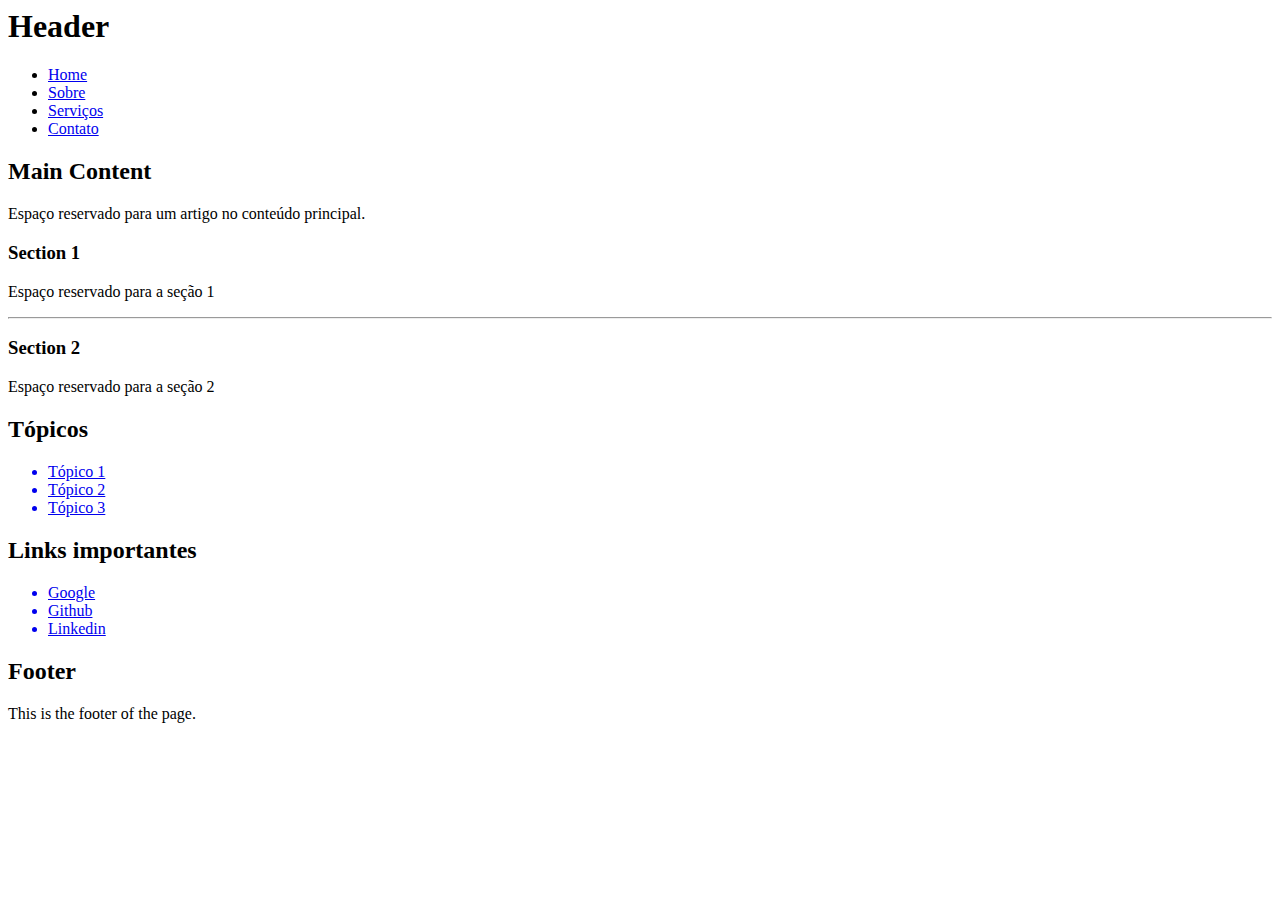
==== index.html @ d0f81732 "teste" ====
<html lang="pt-br">
  <head>
    <meta charset="UTF-8" />
    <meta name="viewport" content="width=device-width, initial-scale=1.0" />
    <title>CSS Use</title>
    <link rel="stylesheet" href="./css/style.css" />
  </head>
  <body>
    <header class="header">
      <h1>Header</h1>
    </header>
    <nav class="navbar">
      <ul class="navbar-list">
        <li class="navlist-item"><a href="#">Home</a></li>
        <li class="navlist-item"><a href="#">Sobre</a></li>
        <li class="navlist-item"><a href="#">Serviços</a></li>
        <li class="navlist-item"><a href="#">Contato</a></li>
      </ul>
    </nav>
    <main class="main">
      <h2>Main Content</h2>
      <p>Espaço reservado para um artigo no conteúdo principal.</p>
      <div class="first-section">
        <h3>Section 1</h3>
        <p>Espaço reservado para a seção 1</p>
      </div>
      <hr />
      <div class="second-section">
        <h3>Section 2</h3>
        <p>Espaço reservado para a seção 2</p>
      </div>
    </main>
    <aside class="aside">
      <h2>Tópicos</h2>
      <ul class="topic-list">
        <a href="#"><li class="topic-item">Tópico 1</li></a>
        <a href="#"><li class="topic-item">Tópico 2</li></a>
        <a href="#"><li class="topic-item">Tópico 3</li></a>
      </ul>
      <h2>Links importantes</h2>
      <ul class="links-list">
        <a href="https://google.com" target="_blank"
          ><li class="link-item">Google</li></a
        >
        <a href="https://github.com" target="_blank"
          ><li class="link-item">Github</li></a
        >
        <a href="https://linkedin.com" target="_blank"
          ><li class="link-item">Linkedin</li></a
        >
      </ul>
    </aside>
    <footer class="footer">
      <h2>Footer</h2>
      <p>This is the footer of the page.</p>
    </footer>
  </body>
</html>
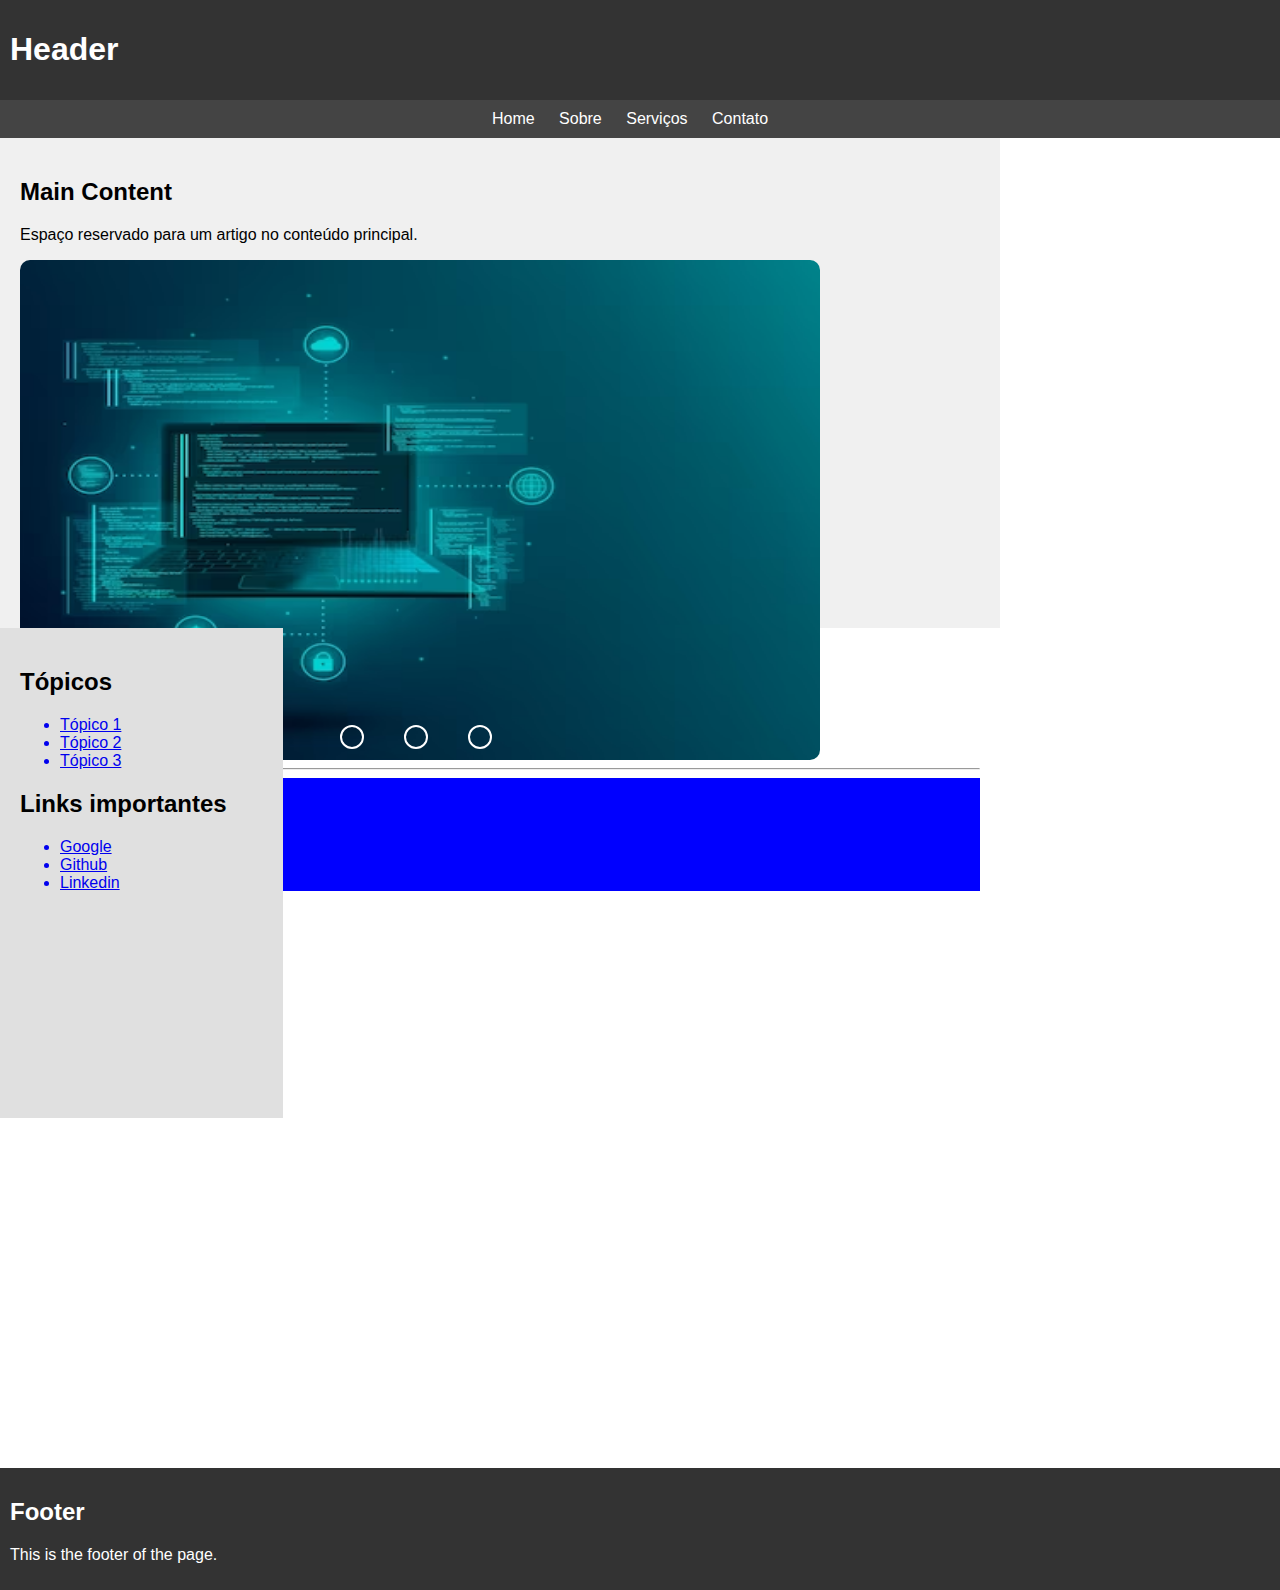
==== commit 4c46aae0: "final" ====
--- a/index.html
+++ b/index.html
@@ -1,58 +1,93 @@
 <html lang="pt-br">
-  <head>
-    <meta charset="UTF-8" />
-    <meta name="viewport" content="width=device-width, initial-scale=1.0" />
-    <title>CSS Use</title>
-    <link rel="stylesheet" href="./css/style.css" />
-  </head>
-  <body>
-    <header class="header">
-      <h1>Header</h1>
-    </header>
-    <nav class="navbar">
-      <ul class="navbar-list">
-        <li class="navlist-item"><a href="#">Home</a></li>
-        <li class="navlist-item"><a href="#">Sobre</a></li>
-        <li class="navlist-item"><a href="#">Serviços</a></li>
-        <li class="navlist-item"><a href="#">Contato</a></li>
-      </ul>
-    </nav>
-    <main class="main">
-      <h2>Main Content</h2>
-      <p>Espaço reservado para um artigo no conteúdo principal.</p>
-      <div class="first-section">
-        <h3>Section 1</h3>
-        <p>Espaço reservado para a seção 1</p>
-      </div>
-      <hr />
-      <div class="second-section">
-        <h3>Section 2</h3>
-        <p>Espaço reservado para a seção 2</p>
-      </div>
-    </main>
-    <aside class="aside">
-      <h2>Tópicos</h2>
-      <ul class="topic-list">
-        <a href="#"><li class="topic-item">Tópico 1</li></a>
-        <a href="#"><li class="topic-item">Tópico 2</li></a>
-        <a href="#"><li class="topic-item">Tópico 3</li></a>
-      </ul>
-      <h2>Links importantes</h2>
-      <ul class="links-list">
-        <a href="https://google.com" target="_blank"
-          ><li class="link-item">Google</li></a
-        >
-        <a href="https://github.com" target="_blank"
-          ><li class="link-item">Github</li></a
-        >
-        <a href="https://linkedin.com" target="_blank"
-          ><li class="link-item">Linkedin</li></a
-        >
-      </ul>
-    </aside>
-    <footer class="footer">
-      <h2>Footer</h2>
-      <p>This is the footer of the page.</p>
-    </footer>
-  </body>
-</html>
+
+<head>
+  <meta charset="UTF-8" />
+  <meta name="viewport" content="width=device-width, initial-scale=1.0" />
+  <title>CSS Use</title>
+  <link rel="stylesheet" href="./css/style.css" />
+  <link rel="stylesheet" href="./css/slider.css" />
+</head>
+
+<body>
+  <header class="header">
+    <h1>Header</h1>
+  </header>
+  <nav class="navbar">
+    <ul class="navbar-list">
+      <li class="navlist-item"><a href="#">Home</a></li>
+      <li class="navlist-item"><a href="#">Sobre</a></li>
+      <li class="navlist-item"><a href="#">Serviços</a></li>
+      <li class="navlist-item"><a href="/contato.html">Contato</a></li>
+    </ul>
+  </nav>
+  <main class="main">
+    <h2>Main Content</h2>
+    <p>Espaço reservado para um artigo no conteúdo principal.</p>
+  
+      <section>
+            <div class="slider">
+
+                <div class="slides">
+                    <input style="display: none;" type="radio" name="radio-btn" id="radio1">
+                    <input style="display: none;" type="radio" name="radio-btn" id="radio2">
+                    <input style="display: none;" type="radio" name="radio-btn" id="radio3">
+
+                    <div class="slide first">
+                      <img src="./img/slide1.avif"
+                          alt="">
+                  </div>
+                  <div class="slide">
+                      <img src="./img/slide2.jpeg" alt="">
+                  </div>
+                  <div class="slide">
+                      <img src="./img/slid3.jpg" alt="">
+                  </div>  
+                </div>
+
+                <div class="navigation-bar">
+                    <label class="manual-btn" for="radio1"></label>
+                    <label class="manual-btn" for="radio2"></label>
+                    <label class="manual-btn" for="radio3"></label>
+                </div>
+
+            </div>
+        </section>
+    <hr />
+    <div class="second-section">
+      <h3>Section 2</h3>
+      <p>Espaço reservado para a seção 2</p>
+    </div>
+  </main>
+  <aside class="aside">
+    <h2>Tópicos</h2>
+    <ul class="topic-list">
+      <a href="#">
+        <li class="topic-item">Tópico 1</li>
+      </a>
+      <a href="#">
+        <li class="topic-item">Tópico 2</li>
+      </a>
+      <a href="#">
+        <li class="topic-item">Tópico 3</li>
+      </a>
+    </ul>
+    <h2>Links importantes</h2>
+    <ul class="links-list">
+      <a href="https://google.com" target="_blank">
+        <li class="link-item">Google</li>
+      </a>
+      <a href="https://github.com" target="_blank">
+        <li class="link-item">Github</li>
+      </a>
+      <a href="https://linkedin.com" target="_blank">
+        <li class="link-item">Linkedin</li>
+      </a>
+    </ul>
+  </aside>
+  <footer class="footer">
+    <h2>Footer</h2>
+    <p>This is the footer of the page.</p>
+  </footer>
+</body>
+
+</html>--- a/css/style.css
+++ b/css/style.css
@@ -0,0 +1,128 @@
+body {
+  font-family: Arial, sans-serif;
+  margin: 0;
+  padding: 0;
+  overflow-x: hidden;
+}
+
+.navbar {
+  background-color: #444;
+  color: #fff;
+  padding: 10px;
+  text-align: center;
+}
+.navbar .navbar-list {
+  list-style-type: none;
+  margin: 0;
+  padding: 0;
+}
+.navbar .navbar-list .navlist-item {
+  display: inline;
+  margin-right: 20px;
+}
+.navbar .navbar-list .navlist-item a {
+  color: #fff;
+  text-decoration: none;
+}
+
+footer {
+  margin-top: 350px;
+}
+
+.header,
+.footer {
+  background-color: #333;
+  color: #fff;
+  padding: 10px;
+}
+.main,
+.aside {
+  display: inline-block;
+  vertical-align: top;
+  width: 45%;
+  padding: 20px;
+  height: 50%;
+}
+.main {
+  background-color: #f0f0f0;
+  width: 75%;
+}
+.aside {
+  background-color: #e0e0e0;
+  width: 19%;
+}
+
+.first-section {
+  background-color: #333;
+  color: #fff;
+  padding: 10px;
+}
+.second-section {
+  background-color: blue;
+  color: #fff;
+  padding: 10px;
+}
+.slider{
+  width: 800px;
+  height: 500px;
+  overflow: hidden;
+
+  border-radius: 10px;
+  text-align: center;
+}
+
+.navigation-bar{
+  display: flex;
+  position: relative;
+  bottom: 35px;
+  left: 90%;
+  transform: translate(-50%);
+}
+
+.manual-btn{
+  border: 2px solid #fff;
+  padding: 10px;
+  border-radius: 30px;
+  cursor: pointer;
+  position: relative;
+}
+
+.manual-btn:not(:last-child){
+  margin-right: 40px;
+}
+
+.manual-btn:hover{
+  background: #fff;
+  transition: 0.4s;
+}
+
+.slides{
+  display: flex;
+  width: 400%;
+  height: 100%;
+}
+
+.slide{
+  width: 33.33%;
+  transition: 0.5s;
+}
+
+.slide img{
+  width: 100%;
+  height: 100%;
+}
+
+
+#radio1:checked~.first {
+  margin-left: 0;
+}
+
+#radio2:checked~.first {
+  margin-left: -33.333% !important;
+}
+
+#radio3:checked~.first {
+  margin-left: -66.66% !important;
+}
+
+
--- a/css/slider.css
+++ b/css/slider.css
@@ -0,0 +1,93 @@
+.slider{
+    width: 800px;
+    height: 500px;
+    overflow: hidden;
+
+    border-radius: 10px;
+    text-align: center;
+}
+
+/* .navigation-auto{
+    display: flex;
+    bottom: 20px;
+    left: 50%;
+    transform: translate(-50%);
+}
+
+.navigation-auto div{
+    border: 2px solid #fff;
+    padding: 10px;
+    border-radius: 30px;
+    cursor: pointer;
+}
+
+.navigation-auto:not(:last-child){
+    margin-right: 30px;
+} */
+
+
+
+.navigation-bar{
+    display: flex;
+    position: relative;
+    bottom: 35px;
+    left: 90%;
+    transform: translate(-50%);
+}
+
+.manual-btn{
+    border: 2px solid #fff;
+    padding: 10px;
+    border-radius: 30px;
+    cursor: pointer;
+    position: relative;
+}
+
+.manual-btn:not(:last-child){
+    margin-right: 40px;
+}
+
+.manual-btn:hover{
+    background: #fff;
+    transition: 0.4s;
+}
+
+.slides{
+    display: flex;
+    width: 400%;
+    height: 100%;
+}
+
+.slide{
+    width: 33.33%;
+    transition: 0.5s;
+}
+
+.slide img{
+    width: 100%;
+    height: 100%;
+}
+
+#radio1:checked ~ .first{
+    margin-left: 0;
+}
+
+#radio2:checked ~ .first{
+    margin-left: -33.333%;
+}
+
+#radio3:checked ~ .first{
+    margin-left: -66.66%;
+}
+
+/* #radio1:checked ~ .navigation-auto .auto-btn1{
+    background-color: #fff;
+}
+
+#radio2:checked ~ .navigation-auto .auto-btn2{
+    background-color: #fff;
+}
+
+#radio3:checked ~ .navigation-auto .auto-btn3{
+    background-color: #fff;
+} */